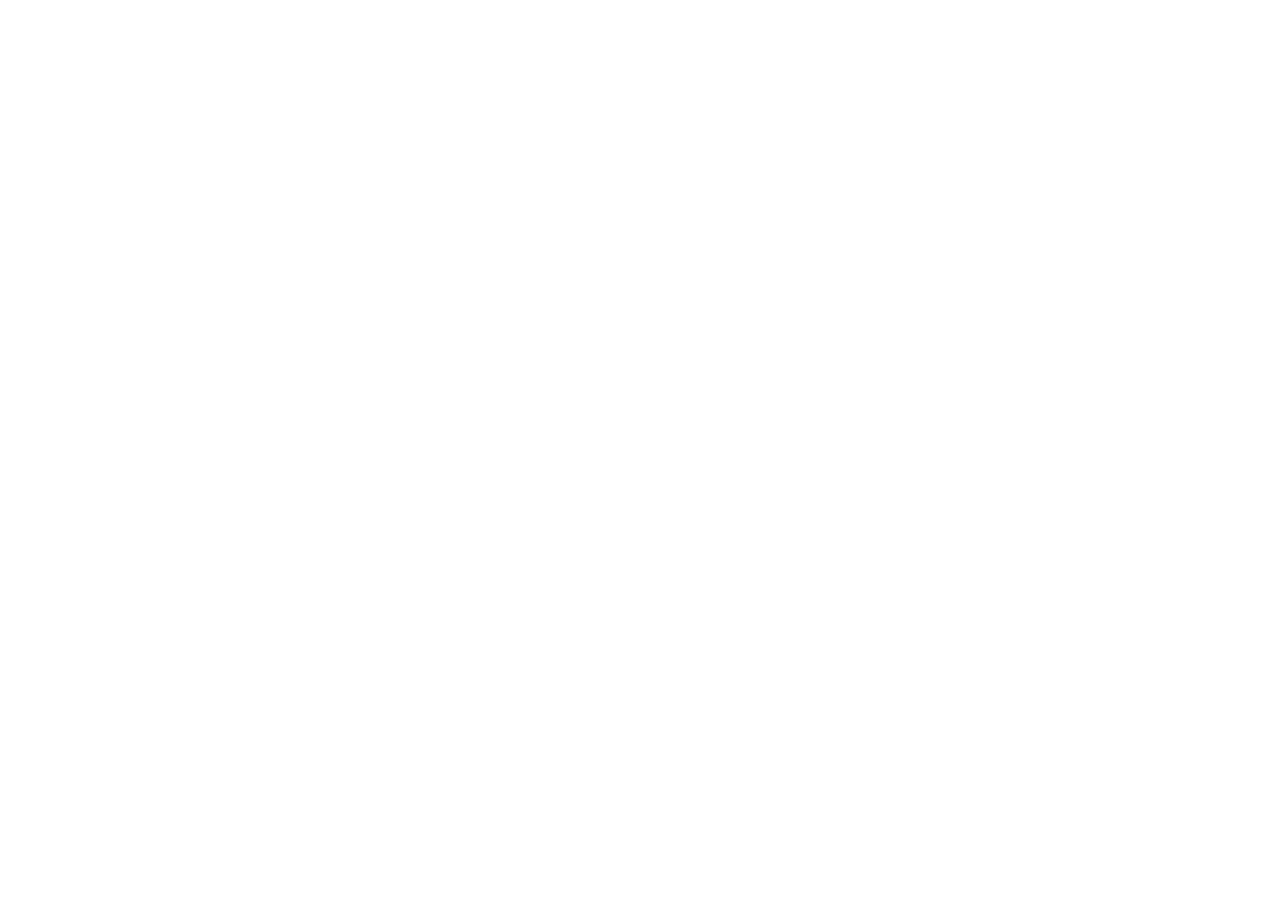
==== bakedChicken.html @ b076e88f "Add titles for recipe source files" ====
<!DOCTYPE html>
<html lang="en">
<head>
    <meta charset="UTF-8">
    <meta http-equiv="X-UA-Compatible" content="IE=edge">
    <meta name="viewport" content="width=device-width, initial-scale=1.0">
    <title>Baked Chicken Recipe</title>
</head>
<body>
    
</body>
</html>
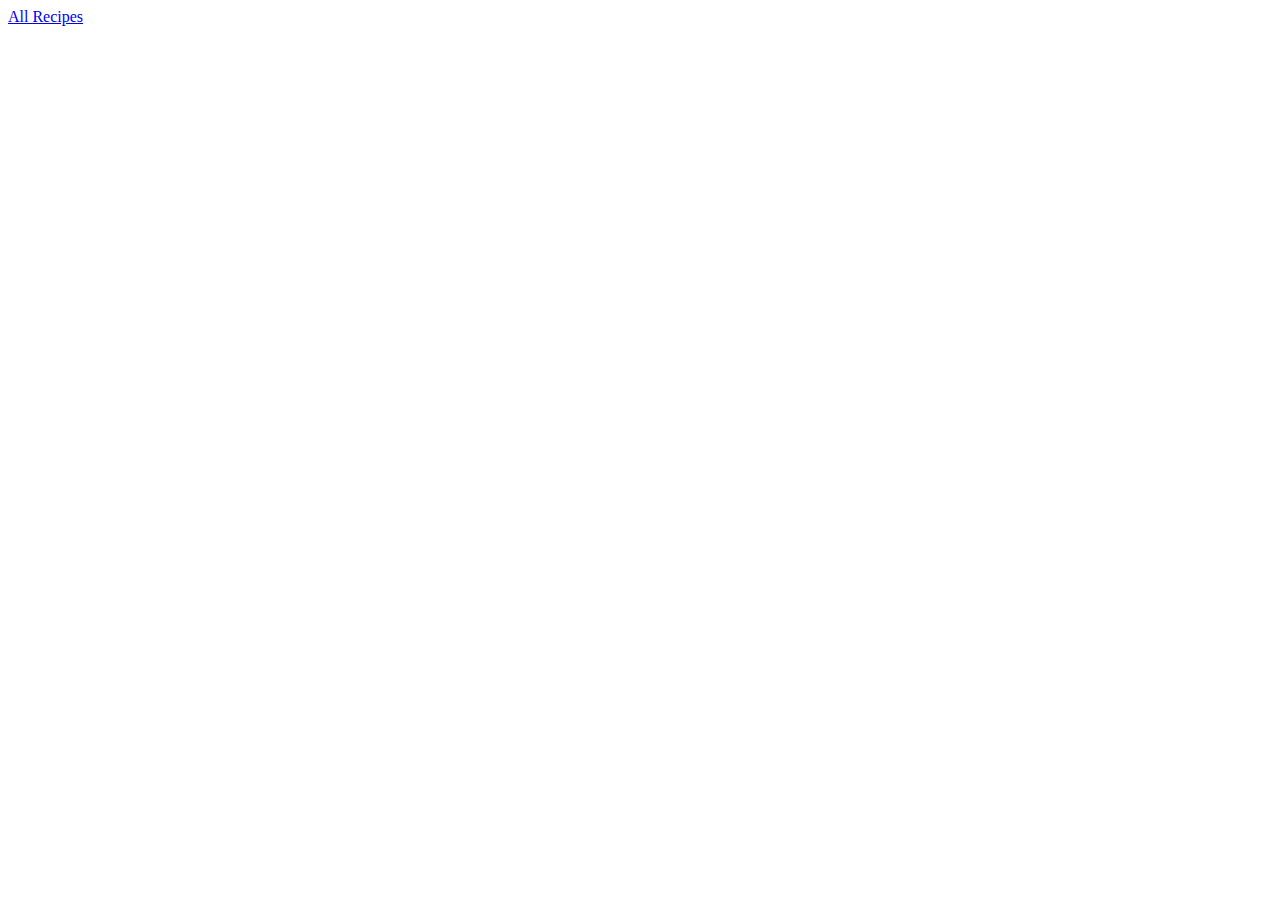
==== commit be3856c7: "add home link for recipe pages" ====
--- a/bakedChicken.html
+++ b/bakedChicken.html
@@ -7,6 +7,8 @@
     <title>Baked Chicken Recipe</title>
 </head>
 <body>
+
+    <a href="index.html">All Recipes</a>
     
 </body>
 </html>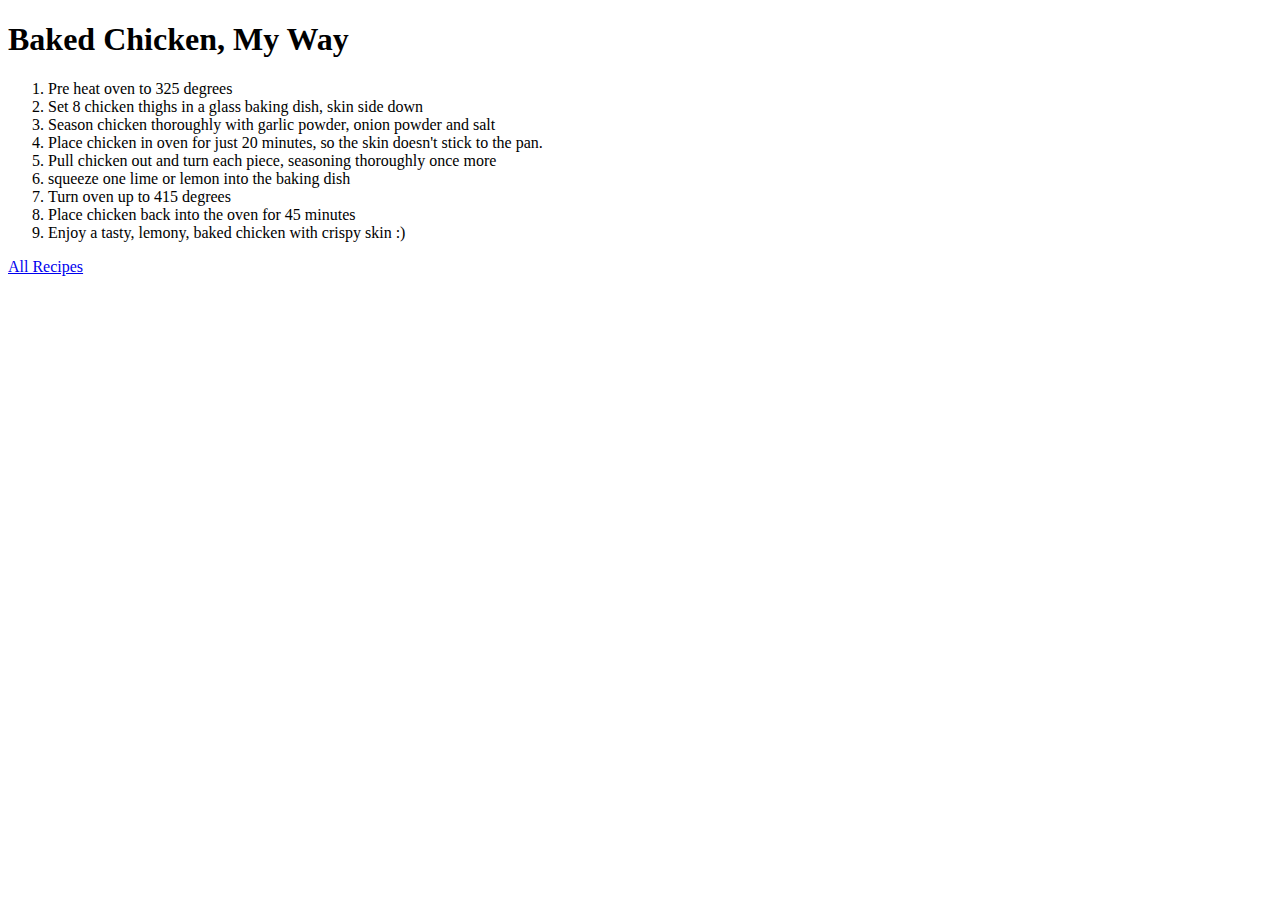
==== commit 304ede2d: "Add ordered list containing baked chicken recipe" ====
--- a/bakedChicken.html
+++ b/bakedChicken.html
@@ -8,6 +8,20 @@
 </head>
 <body>
 
+    <h1>Baked Chicken, My Way</h1>
+    <ol>
+        <li>Pre heat oven to 325 degrees</li>
+        <li>Set 8 chicken thighs in a glass baking dish, skin side down</li>
+        <li>Season chicken thoroughly with garlic powder, onion powder and salt</li>
+        <li>Place chicken in oven for just 20 minutes, so the skin doesn't stick to 
+            the pan.</li>
+        <li>Pull chicken out and turn each piece, seasoning thoroughly once more</li>
+        <li>squeeze one lime or lemon into the baking dish</li>
+        <li>Turn oven up to 415 degrees</li>
+        <li>Place chicken back into the oven for 45 minutes</li>
+        <li>Enjoy a tasty, lemony, baked chicken with crispy skin :)</li>
+    </ol>
+
     <a href="index.html">All Recipes</a>
     
 </body>
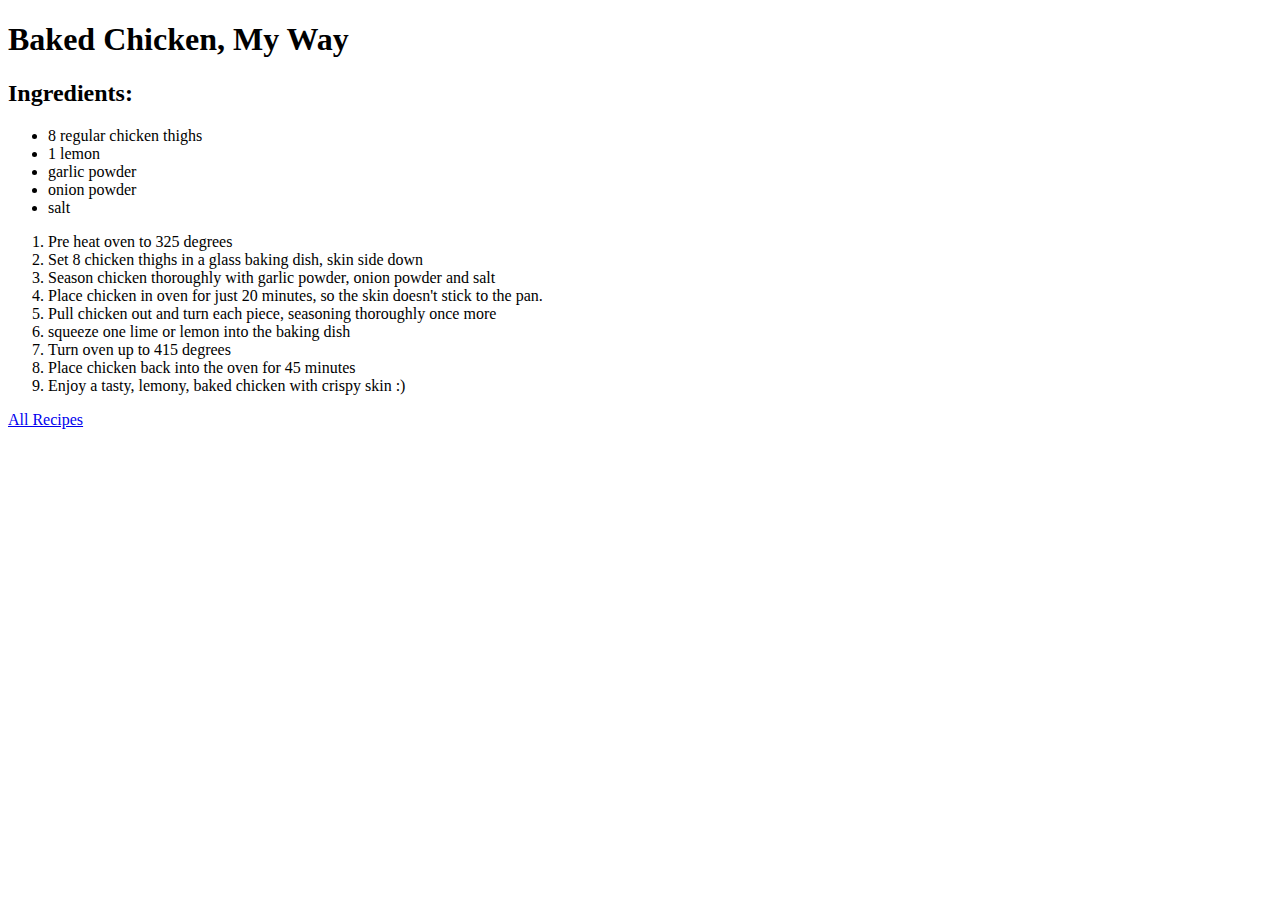
==== commit 60a7fb8c: "Add ingredients for baked chicken recipe" ====
--- a/bakedChicken.html
+++ b/bakedChicken.html
@@ -1,19 +1,31 @@
 <!DOCTYPE html>
 <html lang="en">
+
 <head>
     <meta charset="UTF-8">
     <meta http-equiv="X-UA-Compatible" content="IE=edge">
     <meta name="viewport" content="width=device-width, initial-scale=1.0">
     <title>Baked Chicken Recipe</title>
 </head>
+
 <body>
 
     <h1>Baked Chicken, My Way</h1>
+
+    <h2>Ingredients:</h2>
+    <ul>
+        <li>8 regular chicken thighs</li>
+        <li>1 lemon</li>
+        <li>garlic powder</li>
+        <li>onion powder</li>
+        <li>salt</li>
+    </ul>
+
     <ol>
         <li>Pre heat oven to 325 degrees</li>
         <li>Set 8 chicken thighs in a glass baking dish, skin side down</li>
         <li>Season chicken thoroughly with garlic powder, onion powder and salt</li>
-        <li>Place chicken in oven for just 20 minutes, so the skin doesn't stick to 
+        <li>Place chicken in oven for just 20 minutes, so the skin doesn't stick to
             the pan.</li>
         <li>Pull chicken out and turn each piece, seasoning thoroughly once more</li>
         <li>squeeze one lime or lemon into the baking dish</li>
@@ -23,6 +35,7 @@
     </ol>
 
     <a href="index.html">All Recipes</a>
-    
+
 </body>
+
 </html>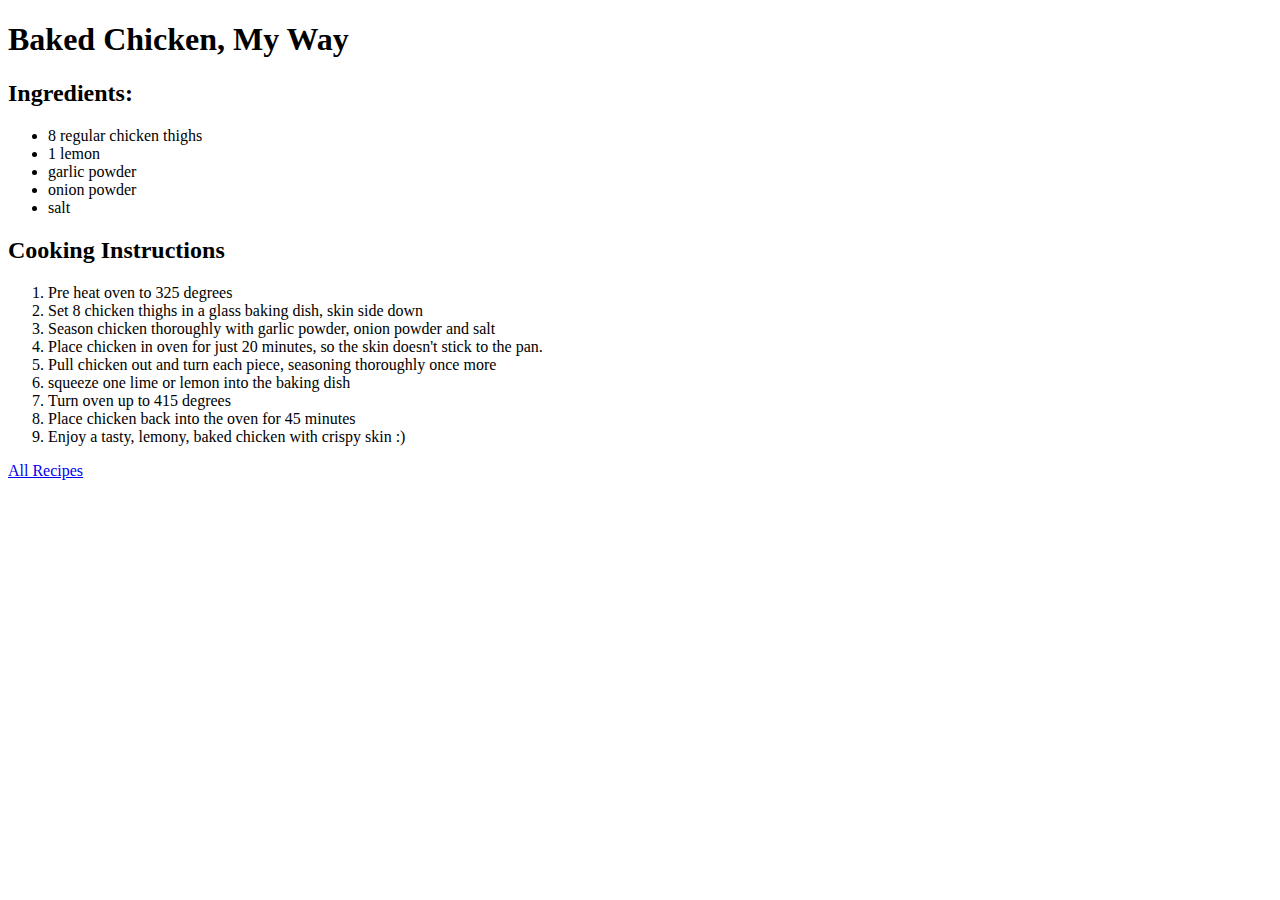
==== commit 0f463cc3: "Add "Cooking Instruction" to recipes" ====
--- a/bakedChicken.html
+++ b/bakedChicken.html
@@ -2,6 +2,7 @@
 <html lang="en">
 
 <head>
+    <link rel="stylesheet" href="css/styles.css">
     <meta charset="UTF-8">
     <meta http-equiv="X-UA-Compatible" content="IE=edge">
     <meta name="viewport" content="width=device-width, initial-scale=1.0">
@@ -21,6 +22,7 @@
         <li>salt</li>
     </ul>
 
+    <h2>Cooking Instructions</h2>
     <ol>
         <li>Pre heat oven to 325 degrees</li>
         <li>Set 8 chicken thighs in a glass baking dish, skin side down</li>
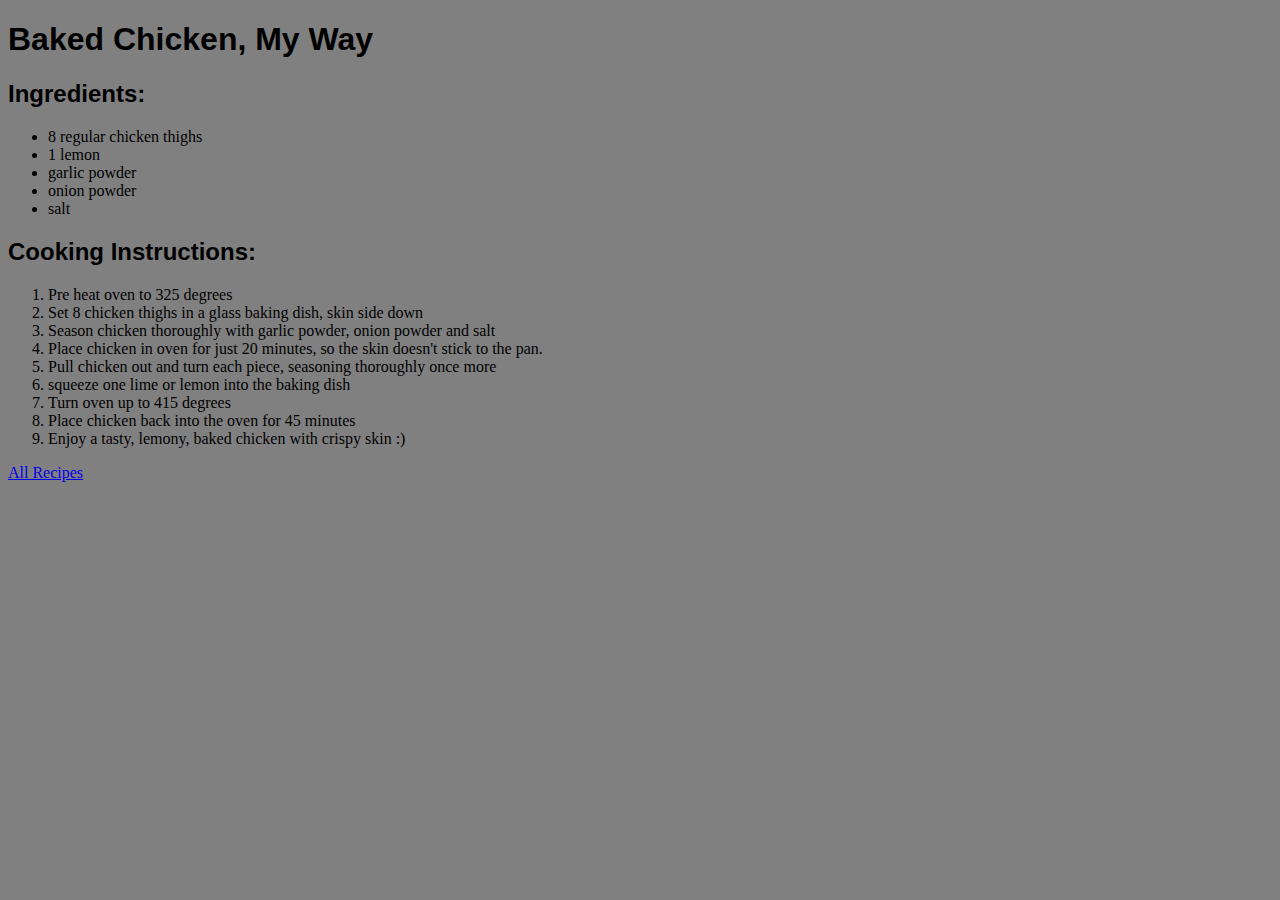
==== commit 1a43a769: "Add colon to "Cooking Instructions"" ====
--- a/bakedChicken.html
+++ b/bakedChicken.html
@@ -22,7 +22,7 @@
         <li>salt</li>
     </ul>
 
-    <h2>Cooking Instructions</h2>
+    <h2>Cooking Instructions:</h2>
     <ol>
         <li>Pre heat oven to 325 degrees</li>
         <li>Set 8 chicken thighs in a glass baking dish, skin side down</li>
--- a/css/styles.css
+++ b/css/styles.css
@@ -0,0 +1,9 @@
+* {
+    background-color: grey;
+}
+
+h1,
+h2,
+p {
+    font-family: Verdana, Geneva, Tahoma, sans-serif;
+}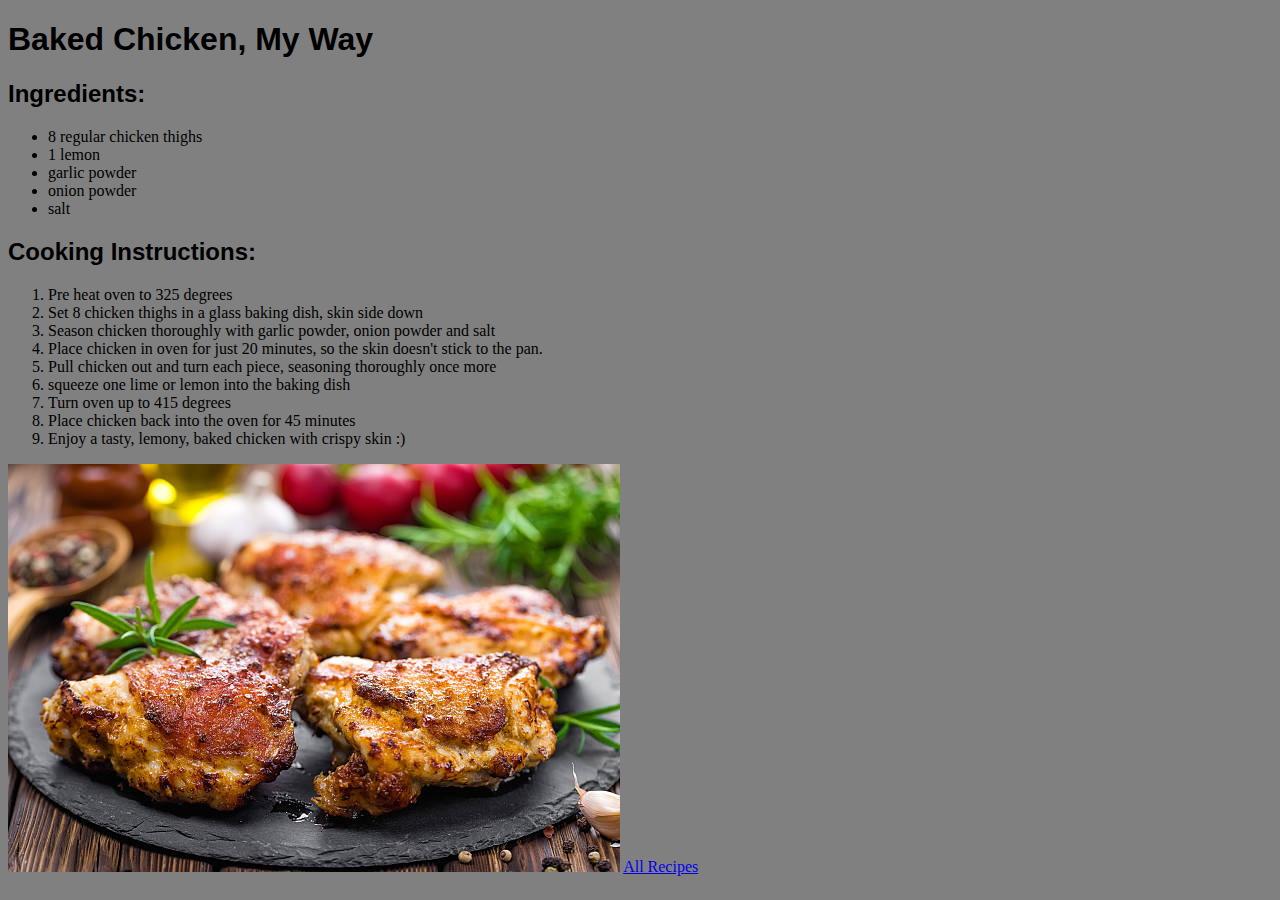
==== commit 4018a6cf: "Add an image of the finished recipe to bakedChicken.html" ====
--- a/bakedChicken.html
+++ b/bakedChicken.html
@@ -36,6 +36,8 @@
         <li>Enjoy a tasty, lemony, baked chicken with crispy skin :)</li>
     </ol>
 
+    <img src="images/bakedChicken.jpg" alt="">
+
     <a href="index.html">All Recipes</a>
 
 </body>
